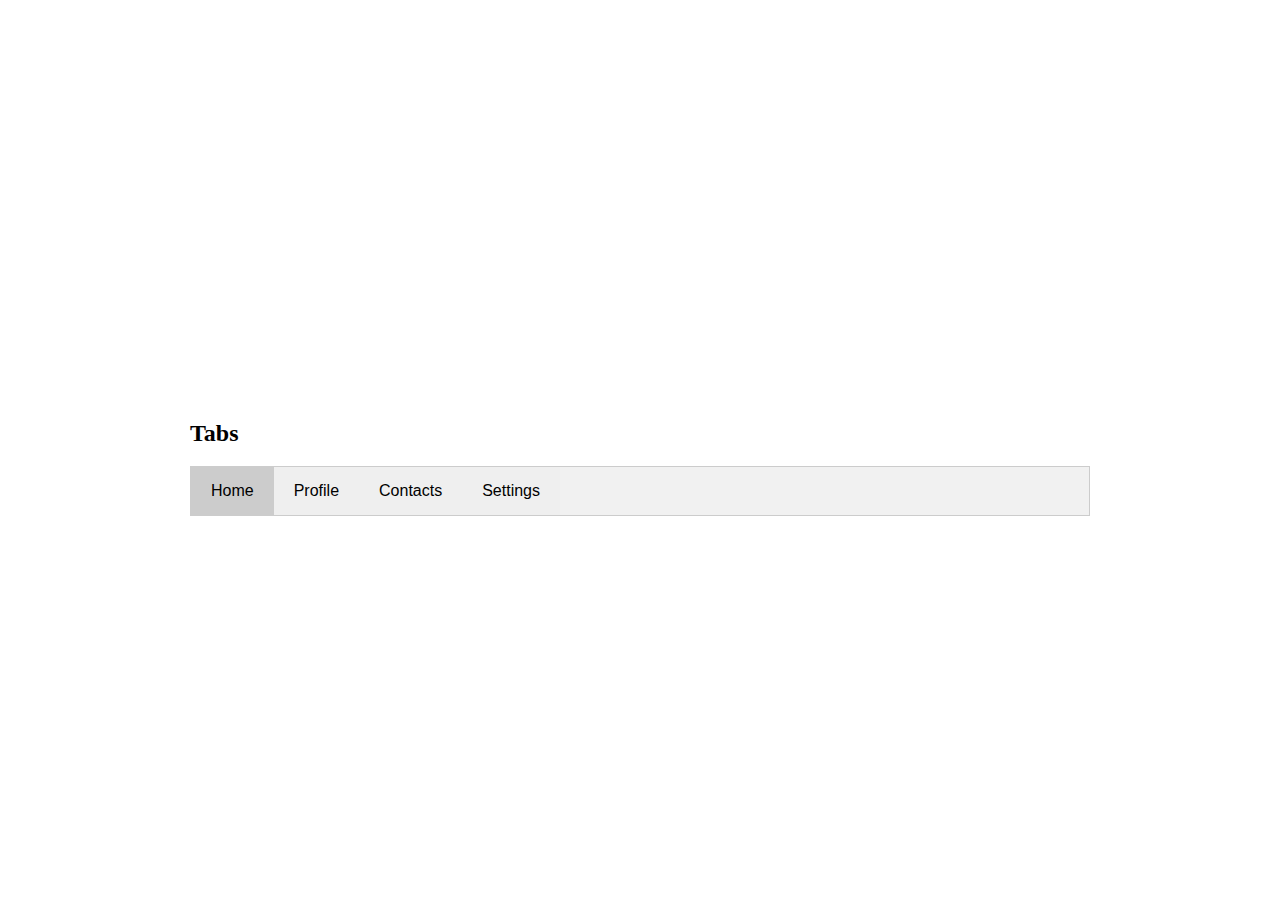
==== l7tabs/index.html @ 88a25ff6 "Day1" ====
<!DOCTYPE html>
<html lang="en">
<head>
    <title>Tabs</title>

    <link rel="stylesheet" href="./style.css" type="text/css">
</head>
<body>
    
    <div class="container">
        <h2>Tabs</h2>

        <ul class="nav">
            <li class="nav-item">
                <button type="button" class="tablinks active">Home</button>
            </li>

            <li  class="nav-item">
                <button type="button" class="tablinks">Profile</button>
            </li>

            <li  class="nav-item">
                <button type="button" class="tablinks">Contacts</button>
            </li>

            <li  class="nav-item">
                <button type="button" class="tablinks">Settings</button>
            </li>
        </ul>


        <div class="tab-content">
            <div id="home" class="tab-pane">
                <span class="btn-close">&times;</span>
                
                <h3>This is Home Information</h3>

                <p>Lorem Ipsum is simply dummy text of the printing and typesetting industry. Lorem Ipsum has been the industry's standard dummy text ever since the 1500s, when an unknown printer took a galley of type and scrambled it to make a type specimen book. It has survived not only five centuries, but also the leap into electronic typesetting, remaining essentially unchanged. It was popularised in the 1960s with the release of Letraset sheets containing Lorem Ipsum passages, and more recently with desktop publishing software like Aldus PageMaker including versions of Lorem Ipsum.</p>
            </div>

            <div id="profile" class="tab-pane">
                <span class="btn-close">&times;</span>
                
                <h3>This is Profile Information</h3>

                <p>Lorem Ipsum is simply dummy text of the printing and typesetting industry. Lorem Ipsum has been the industry's standard dummy text ever since the 1500s, when an unknown printer took a galley of type and scrambled it to make a type specimen book. It has survived not only five centuries, but also the leap into electronic typesetting, remaining essentially unchanged. It was popularised in the 1960s with the release of Letraset sheets containing Lorem Ipsum passages, and more recently with desktop publishing software like Aldus PageMaker including versions of Lorem Ipsum.</p>
            </div>

            <div id="contacts" class="tab-pane">
                <span class="btn-close">&times;</span>
                
                <h3>This is Contacts Information</h3>

                <p>Lorem Ipsum is simply dummy text of the printing and typesetting industry. Lorem Ipsum has been the industry's standard dummy text ever since the 1500s, when an unknown printer took a galley of type and scrambled it to make a type specimen book. It has survived not only five centuries, but also the leap into electronic typesetting, remaining essentially unchanged. It was popularised in the 1960s with the release of Letraset sheets containing Lorem Ipsum passages, and more recently with desktop publishing software like Aldus PageMaker including versions of Lorem Ipsum.</p>
            </div>

            <div id="settings" class="tab-pane">
                <span class="btn-close">&times;</span>
                
                <h3>This is Settings Information</h3>

                <p>Lorem Ipsum is simply dummy text of the printing and typesetting industry. Lorem Ipsum has been the industry's standard dummy text ever since the 1500s, when an unknown printer took a galley of type and scrambled it to make a type specimen book. It has survived not only five centuries, but also the leap into electronic typesetting, remaining essentially unchanged. It was popularised in the 1960s with the release of Letraset sheets containing Lorem Ipsum passages, and more recently with desktop publishing software like Aldus PageMaker including versions of Lorem Ipsum.</p>
            </div>
        </div>
    </div>

    <script src="./app.js" type="text/javascript"></script>
</body>
</html>
---- l7tabs/style.css ----
body{
    height: 100vh;

    display: grid;
    place-items: center;
}

.container{
    width: 900px;
}

.nav{
    display: flex;
    background-color: #f1f1f1;

    padding: 0;
    margin: 0;
    border: 1px solid #ccc;
}
.nav .nav-item{
    list-style-type: none;
}

.nav .tablinks{
    font-size: 16px;

    border: none;
    padding: 15px 20px;

    cursor: pointer;
    
    transition: background-color .3s ease-in;
}

.nav .tablinks:hover{
    background-color: #ddd;
}

.nav .tablinks.active{
    background-color: #ccc;
}

.tab-content{

}

.tab-pane{
    border: 1px solid #ccc;
    border-top: none;
    padding: 5px 15px;

    display: none;
}

.btn-close{
    font-size: 30px;

    float: right;
    cursor: pointer;

    transition: color .2s ease-in;
}
.btn-close:hover{
    color: red;
}
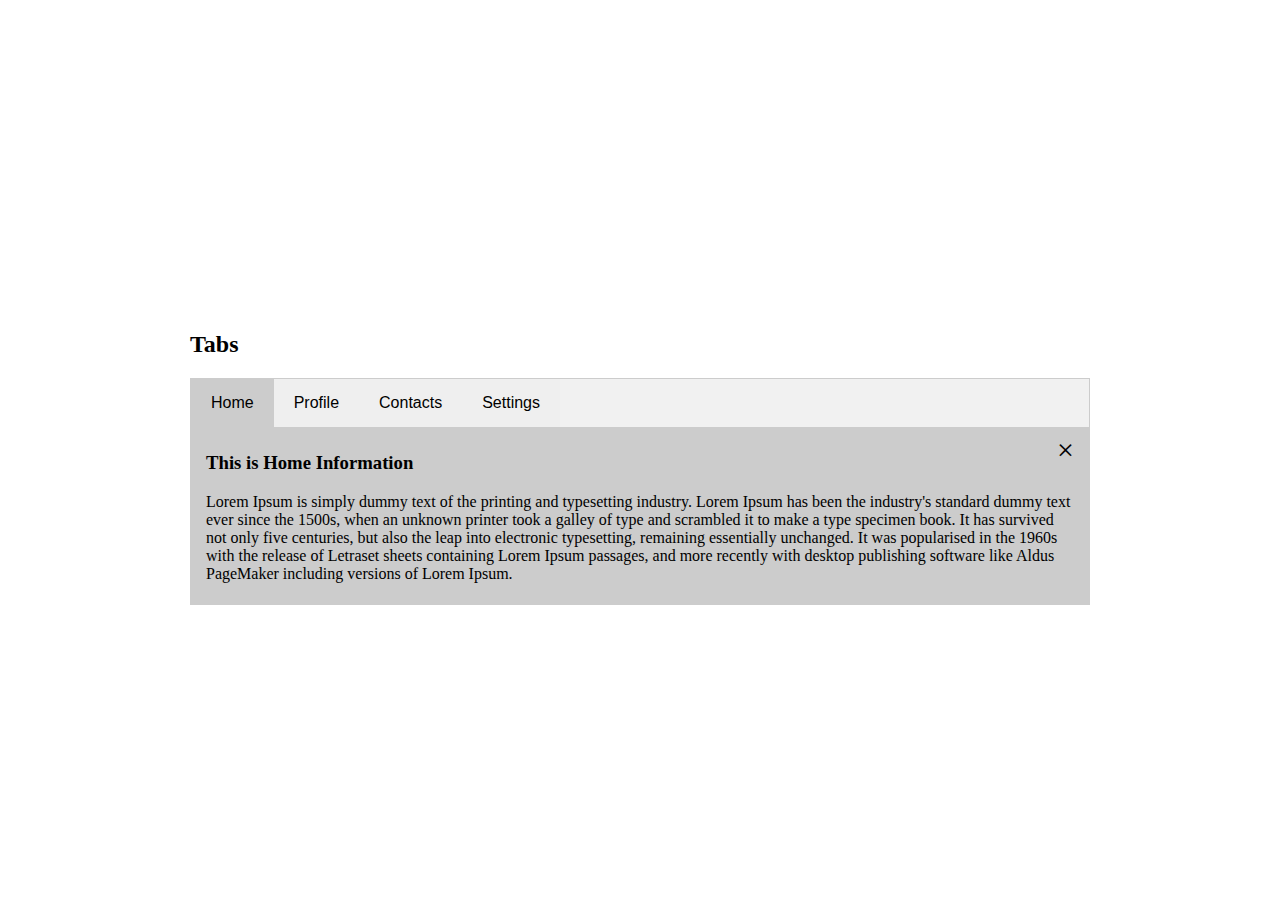
==== commit 1763123a: "Day2" ====
--- a/l7tabs/index.html
+++ b/l7tabs/index.html
@@ -12,25 +12,25 @@
 
         <ul class="nav">
             <li class="nav-item">
-                <button type="button" class="tablinks active">Home</button>
+                <button type="button" id="autoclick" class="tablinks" onclick="gettab(event,'home')">Home</button>
             </li>
 
             <li  class="nav-item">
-                <button type="button" class="tablinks">Profile</button>
+                <button type="button" class="tablinks" onclick="gettab(event,'profile')">Profile</button>
             </li>
 
             <li  class="nav-item">
-                <button type="button" class="tablinks">Contacts</button>
+                <button type="button" class="tablinks" onclick="gettab(event,'contacts')">Contacts</button>
             </li>
 
             <li  class="nav-item">
-                <button type="button" class="tablinks">Settings</button>
+                <button type="button" class="tablinks" onclick="gettab(event,'settings')">Settings</button>
             </li>
         </ul>
 
 
         <div class="tab-content">
-            <div id="home" class="tab-pane">
+            <div id="home" class="tabpane">
                 <span class="btn-close">&times;</span>
                 
                 <h3>This is Home Information</h3>
@@ -38,7 +38,7 @@
                 <p>Lorem Ipsum is simply dummy text of the printing and typesetting industry. Lorem Ipsum has been the industry's standard dummy text ever since the 1500s, when an unknown printer took a galley of type and scrambled it to make a type specimen book. It has survived not only five centuries, but also the leap into electronic typesetting, remaining essentially unchanged. It was popularised in the 1960s with the release of Letraset sheets containing Lorem Ipsum passages, and more recently with desktop publishing software like Aldus PageMaker including versions of Lorem Ipsum.</p>
             </div>
 
-            <div id="profile" class="tab-pane">
+            <div id="profile" class="tabpane">
                 <span class="btn-close">&times;</span>
                 
                 <h3>This is Profile Information</h3>
@@ -46,7 +46,7 @@
                 <p>Lorem Ipsum is simply dummy text of the printing and typesetting industry. Lorem Ipsum has been the industry's standard dummy text ever since the 1500s, when an unknown printer took a galley of type and scrambled it to make a type specimen book. It has survived not only five centuries, but also the leap into electronic typesetting, remaining essentially unchanged. It was popularised in the 1960s with the release of Letraset sheets containing Lorem Ipsum passages, and more recently with desktop publishing software like Aldus PageMaker including versions of Lorem Ipsum.</p>
             </div>
 
-            <div id="contacts" class="tab-pane">
+            <div id="contacts" class="tabpane">
                 <span class="btn-close">&times;</span>
                 
                 <h3>This is Contacts Information</h3>
@@ -54,7 +54,7 @@
                 <p>Lorem Ipsum is simply dummy text of the printing and typesetting industry. Lorem Ipsum has been the industry's standard dummy text ever since the 1500s, when an unknown printer took a galley of type and scrambled it to make a type specimen book. It has survived not only five centuries, but also the leap into electronic typesetting, remaining essentially unchanged. It was popularised in the 1960s with the release of Letraset sheets containing Lorem Ipsum passages, and more recently with desktop publishing software like Aldus PageMaker including versions of Lorem Ipsum.</p>
             </div>
 
-            <div id="settings" class="tab-pane">
+            <div id="settings" class="tabpane">
                 <span class="btn-close">&times;</span>
                 
                 <h3>This is Settings Information</h3>
--- a/l7tabs/style.css
+++ b/l7tabs/style.css
@@ -41,10 +41,10 @@
 }
 
 .tab-content{
-
+    background-color: #ccc;;
 }
 
-.tab-pane{
+.tabpane{
     border: 1px solid #ccc;
     border-top: none;
     padding: 5px 15px;
